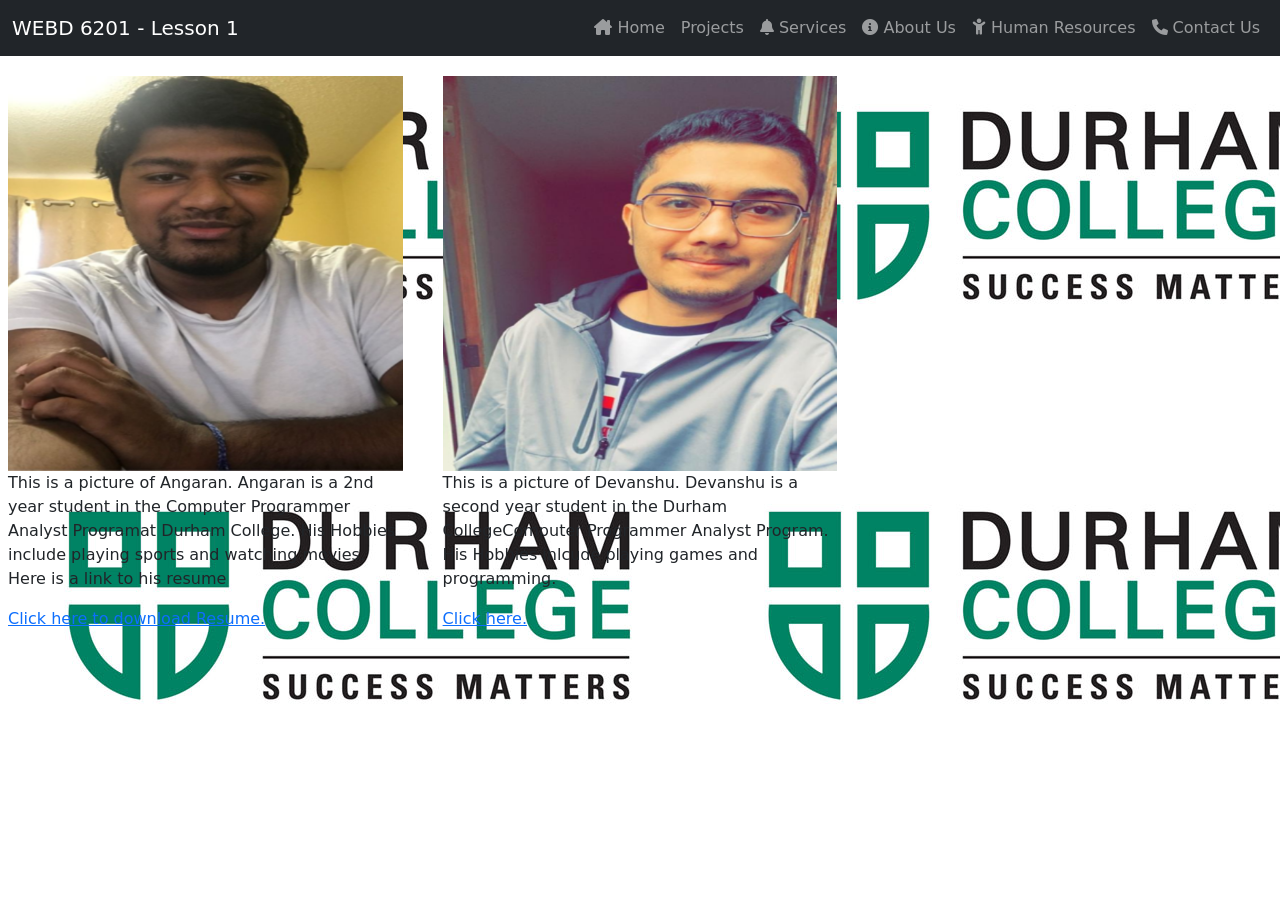
==== about.html @ 0f250d50 "add contents for html file with DOM manipulation" ====
<!DOCTYPE html>
<html lang="en">
  <head>
    <meta charset="UTF-8" />
    <meta http-equiv="X-UA-Compatible" content="IE=edge" />
    <meta name="viewport" content="width=device-width, initial-scale=1.0" />
    <title>About Us</title>
    <link
      rel="stylesheet"
      href="./node_modules/bootstrap/dist/css/bootstrap.min.css"
    />
    <link
      rel="stylesheet"
      href="./node_modules/@fortawesome/fontawesome-free/css/all.min.css"
    />
    <link rel="stylesheet" href="./Content/app.css" />
    <script src="./Scripts/app.js"></script>
  </head>
  <body>
    <nav class="navbar navbar-expand-lg navbar-dark bg-dark">
      <div class="container-fluid">
        <a class="navbar-brand" href="#">WEBD 6201 - Lesson 1</a>
        <button
          class="navbar-toggler"
          type="button"
          data-bs-toggle="collapse"
          data-bs-target="#navbarSupportedContent"
          aria-controls="navbarSupportedContent"
          aria-expanded="false"
          aria-label="Toggle navigation"
        >
          <span class="navbar-toggler-icon"></span>
        </button>
        <div class="collapse navbar-collapse" id="navbarSupportedContent">
          <ul class="navbar-nav ms-auto">
            <li class="nav-item active">
              <a class="nav-link" aria-current="page" href="./index.html"
                ><i class="fa-solid fa-house-chimney"></i> Home</a
              >
            </li>

            <li class="nav-item">
              <a class="nav-link" id="productsLink" href="./products.html"
                ><i class="fa-solid fa-th"></i> Products</a
              >
            </li>
            <li class="nav-item">
              <a class="nav-link" href="./services.html"
                ><i class="fa-solid fa-bell"></i> Services</a
              >
            </li>
            <li class="nav-item">
              <a class="nav-link" href="./about.html">
                <i class="fa-solid fa-circle-info"></i> About Us</a
              >
            </li>
            <li class="nav-item" id="humanResources"></li>
            <li class="nav-item">
              <a class="nav-link" href="./contact.html">
                <i class="fa-solid fa-phone"></i> Contact Us</a
              >
            </li>
          </ul>
        </div>
      </div>
    </nav>

    <div class="row">
      <div class="column">
        <img src="images/Angaran2.png" alt="Angaran Picture" style="width: 100%"/>
        <p id="heading1"></p>
        <a href="Angaran Resume 2021.docx" download >
          Click here to download Resume.
        </a> 
      </div>
      <div class="column">
        <img id="dev_pic" src="images/Devanshu 6.png" alt="Devanshu Picture"style="width: 100%"/>
        <p id="heading2"></p>
        <a href="DevanshuDaveResume-Summer2022.docx" download >
          Click here.
        </a>
      </div>
    </div>
    <!-- 3RD Party Library-->
    <script src="./node_modules/jquery/dist/jquery.min.js"></script>
    <script src="./node_modules/bootstrap/dist/js/bootstrap.min.js"></script>
  </body>
</html>
---- Content/app.css ----
#Contactform {
  padding: 10px 90px 50px 100px;
}
#Contactform label {
  color: cornsilk;
  padding-bottom: 10px;
  padding-top: 10px;
}

#Contactform button {
  margin-top: 20px;
  margin-left: 500px;
}
.formInputBox {
  padding-left: 60px;
  margin: 8px 0;
  border: dashed;
  box-sizing: border-box;
}

#contactId {
  padding-left: 520px;
}

* {
  box-sizing: border-box;
}

.column {
  float: left;
  width: 33.33%;
  padding: 20px;
}

/* Clearfix (clear floats) */
.row::after {
  content: "";
  clear: both;
  display: table;
}
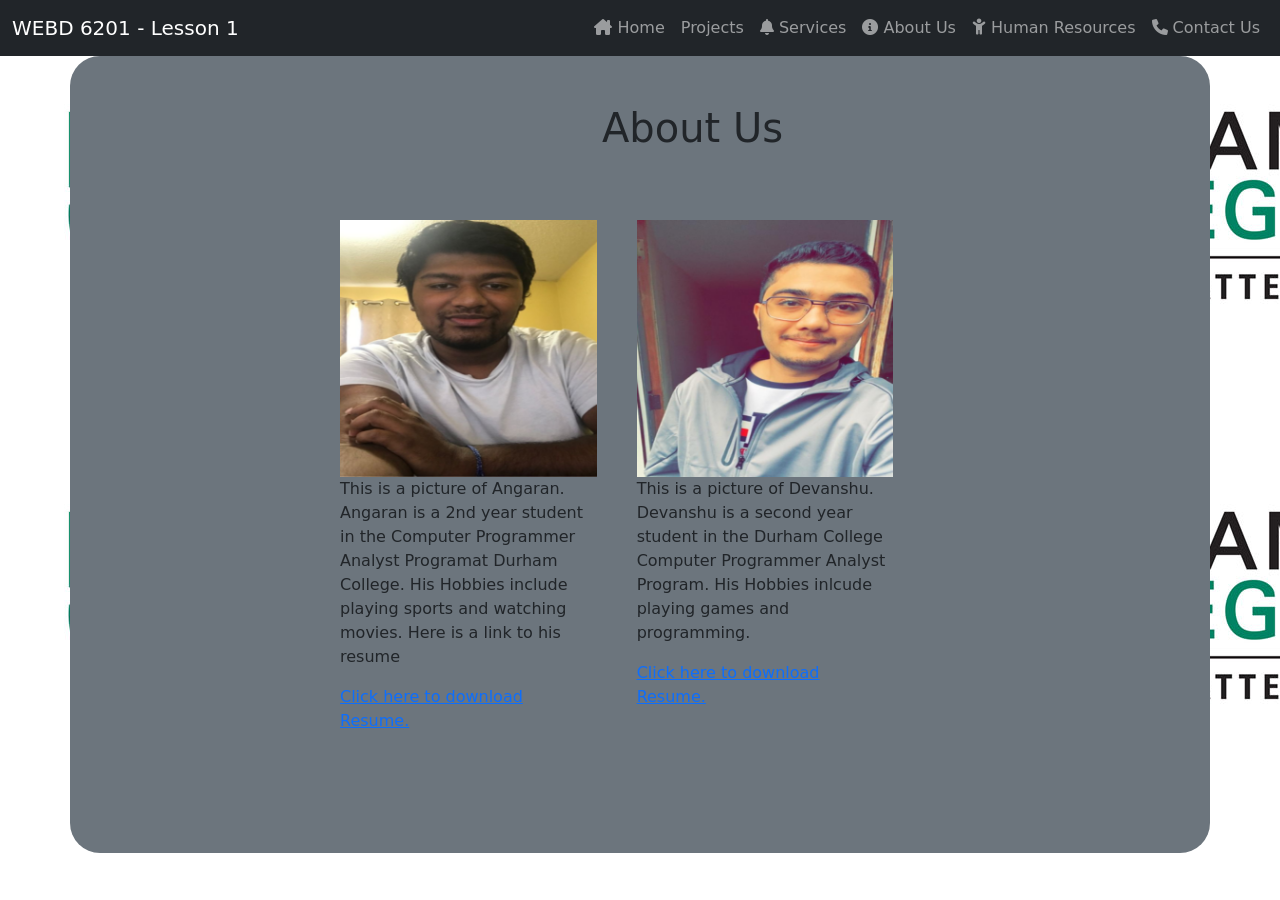
==== commit 6ee35d5b: "added favicons to titles" ====
--- a/about.html
+++ b/about.html
@@ -64,25 +64,40 @@
         </div>
       </div>
     </nav>
-
-    <div class="row">
-      <div class="column">
-        <img src="images/Angaran2.png" alt="Angaran Picture" style="width: 100%"/>
-        <p id="heading1"></p>
-        <a href="Angaran Resume 2021.docx" download >
-          Click here to download Resume.
-        </a> 
-      </div>
-      <div class="column">
-        <img id="dev_pic" src="images/Devanshu 6.png" alt="Devanshu Picture"style="width: 100%"/>
-        <p id="heading2"></p>
-        <a href="DevanshuDaveResume-Summer2022.docx" download >
-          Click here.
-        </a>
+    <div class="jumbotron bg-secondary container" id="contentArea">
+      <br />
+      <br />
+      <h1 id="aboutId"><i class="fa-solid fa-comments"></i></h1>
+      <div id="pArea">
+        <div class="row">
+          <div class="column">
+            <img
+              src="images/Angaran2.png"
+              alt="Angaran Picture"
+              style="width: 100%"
+            />
+            <p id="heading1"></p>
+            <a href="Angaran Resume 2021.docx" download>
+              Click here to download Resume.
+            </a>
+          </div>
+          <div class="column">
+            <img
+              id="dev_pic"
+              src="images/Devanshu 6.png"
+              alt="Devanshu Picture"
+              style="width: 100%"
+            />
+            <p id="heading2"></p>
+            <a href="DevanshuDaveResume-Summer2022.docx" download>
+              Click here to download Resume.
+            </a>
+          </div>
+        </div>
+        <!-- 3RD Party Library-->
+        <script src="./node_modules/jquery/dist/jquery.min.js"></script>
+        <script src="./node_modules/bootstrap/dist/js/bootstrap.min.js"></script>
       </div>
     </div>
-    <!-- 3RD Party Library-->
-    <script src="./node_modules/jquery/dist/jquery.min.js"></script>
-    <script src="./node_modules/bootstrap/dist/js/bootstrap.min.js"></script>
   </body>
 </html>
--- a/Content/app.css
+++ b/Content/app.css
@@ -38,3 +38,28 @@
   clear: both;
   display: table;
 }
+
+#pArea {
+  padding-top: 40px;
+  padding-left: 250px;
+  padding-bottom: 100px;
+}
+#pArea1 {
+  padding-top: 40px;
+  padding-left: 150px;
+  padding-bottom: 100px;
+  padding-right: 90px;
+}
+#contentArea {
+  border-radius: 30px;
+}
+
+#aboutId{
+  padding-left: 520px;
+}
+#serviceID{
+  padding-left: 520px;
+}
+#projectsID{
+  padding-left: 520px;
+}
